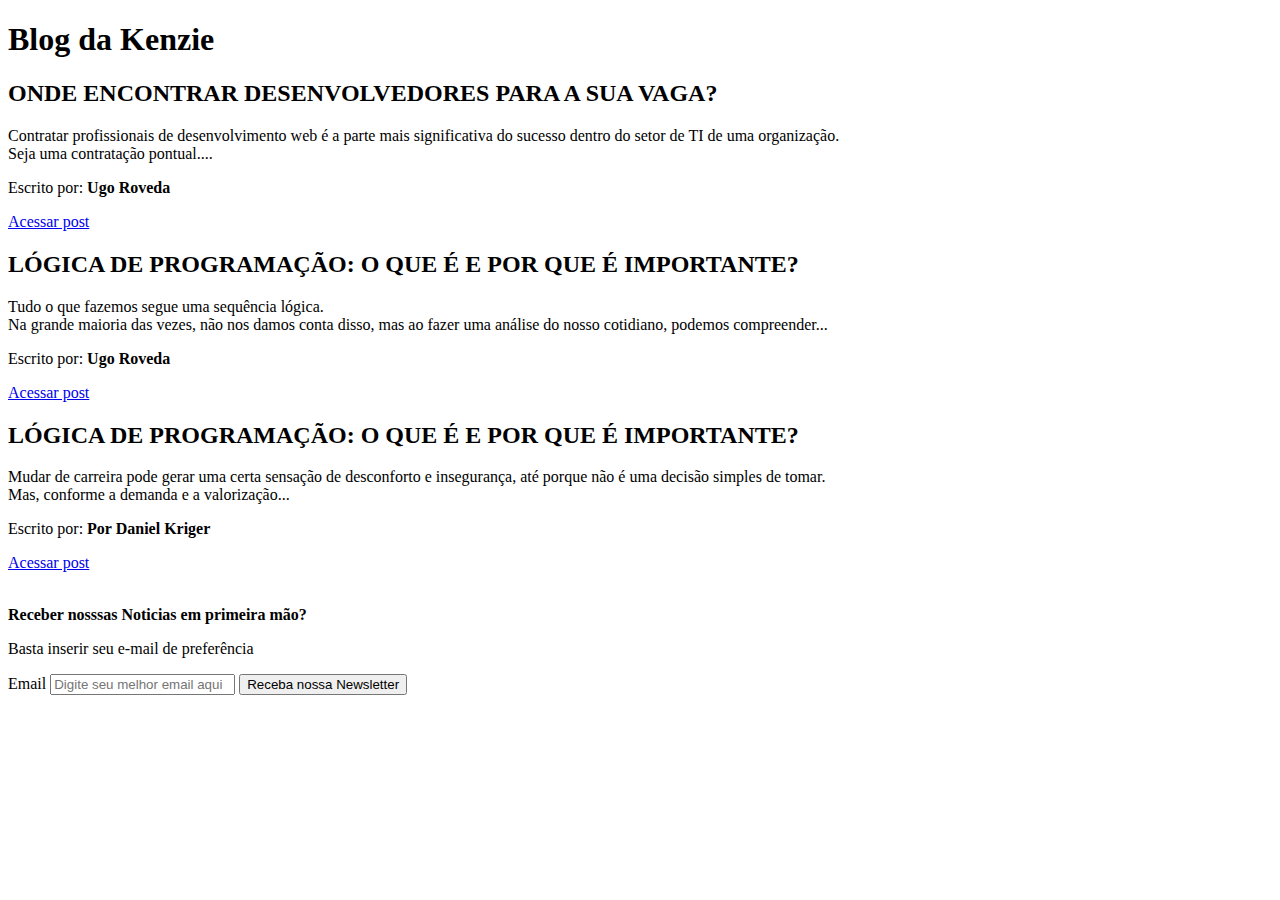
==== Documents/Kenzie/M1/Entrega/Entrega Atividade M1/src/atividadeM1.html @ ed7be91c "atividadeM1" ====
<!DOCTYPE html>
<html lang="pt-br">

<head>
    <meta charset="UTF-8">
    <meta http-equiv="X-UA-Compatible" content="IE=edge">
    <meta name="viewport" content="width=device-width, initial-scale=1.0">
    <title>BlogdaKenzie</title>
    <meta name="descrition" content="Mercado de ti para novos programadores">
    <link rel="icon" href="./icon kenzie.png" />

</head>

<body>

    <h1>Blog da Kenzie</h1>
    <h2>ONDE ENCONTRAR DESENVOLVEDORES PARA A SUA VAGA?</h2>
    <article>
        <p>Contratar profissionais de desenvolvimento web é a parte mais significativa do sucesso dentro do setor de TI de uma organização. <br>
            Seja uma contratação pontual....</p>

        <p>Escrito por: <strong>Ugo Roveda</strong></p>
        <a href="https://kenzie.com.br/blog/como-contratar-desenvolvedor/" target="_blank">Acessar post</a>
    </article>

    <h2>LÓGICA DE PROGRAMAÇÃO: O QUE É E POR QUE É IMPORTANTE?</h2>

    <p>Tudo o que fazemos segue uma sequência lógica.<br>
        Na grande maioria das vezes, não nos damos conta disso, mas ao fazer uma análise do nosso cotidiano, podemos
        compreender...<br>
    </p>

    <p>Escrito por: <strong>Ugo Roveda</strong></p>
    <a href="https://kenzie.com.br/blog/logica-de-programacao/" target="_blank">Acessar post</a>

    <h2>LÓGICA DE PROGRAMAÇÃO: O QUE É E POR QUE É IMPORTANTE?</h2>
    <article>
        <p> Mudar de carreira pode gerar uma certa sensação de desconforto e insegurança, até porque não é uma
            decisão simples de tomar.<br>
            Mas, conforme a demanda e a valorização...<br>
        </p>

        <p>Escrito por: <strong>Por Daniel Kriger</strong></p>
        <a href="https://kenzie.com.br/blog/depoimento-ingrid-benites/" target="_blank">Acessar post</a>
    </article>

    <br>

    <form>
        <p><strong>Receber nosssas Noticias em primeira mão?</strong></p>
        <label for="">Basta inserir seu e-mail de preferência</label>
        <br>
        <p></p>
        Email <input type="email" name="email" id="email" placeholder="Digite seu melhor email aqui" required>
        <button type="submit">Receba nossa Newsletter</button>
    </form>
</body>

</html>
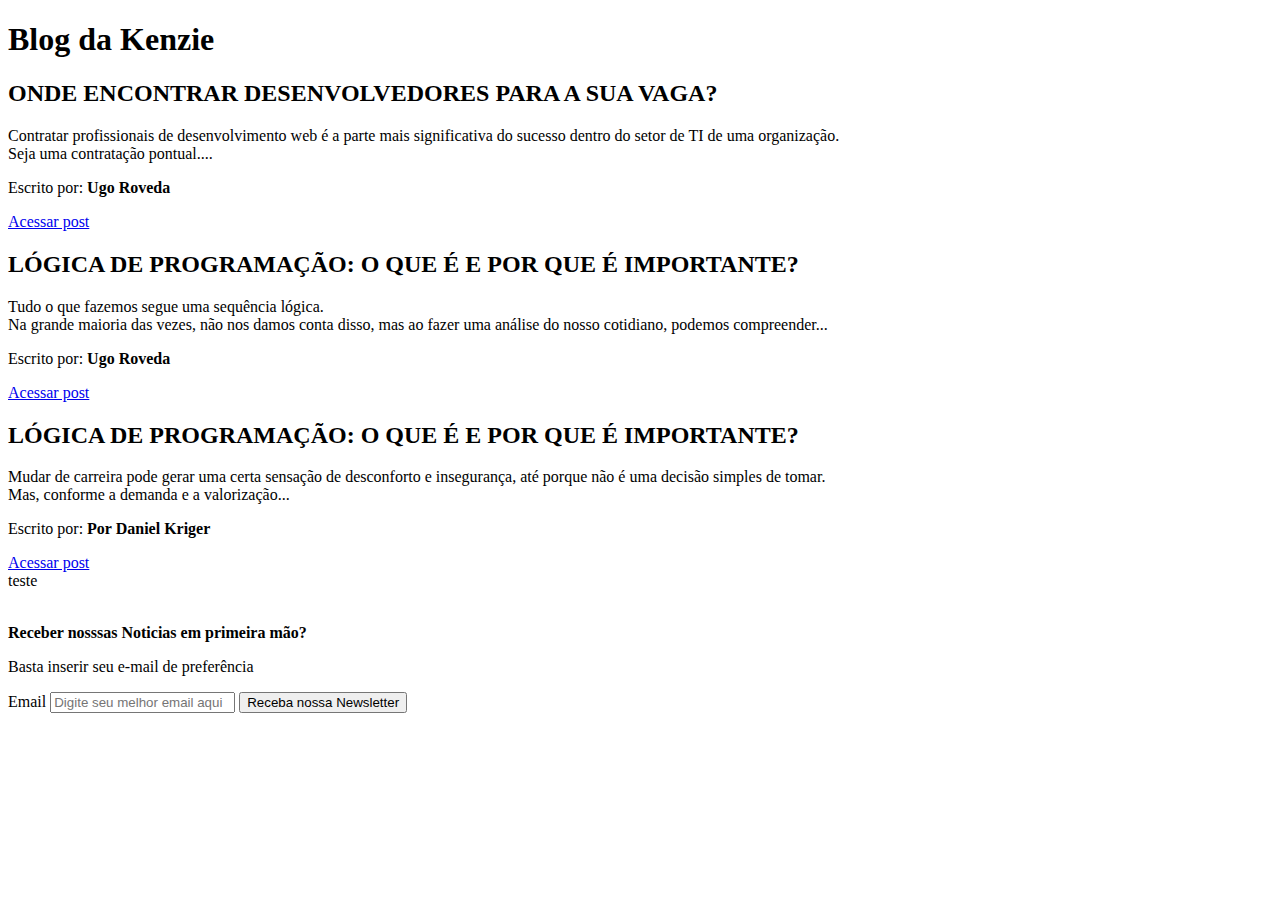
==== commit 779ed87c: "teste" ====
--- a/Documents/Kenzie/M1/Entrega/Entrega Atividade M1/src/atividadeM1.html
+++ b/Documents/Kenzie/M1/Entrega/Entrega Atividade M1/src/atividadeM1.html
@@ -43,7 +43,8 @@
         <p>Escrito por: <strong>Por Daniel Kriger</strong></p>
         <a href="https://kenzie.com.br/blog/depoimento-ingrid-benites/" target="_blank">Acessar post</a>
     </article>
-
+    
+ <article> teste</article>
     <br>
 
     <form>
